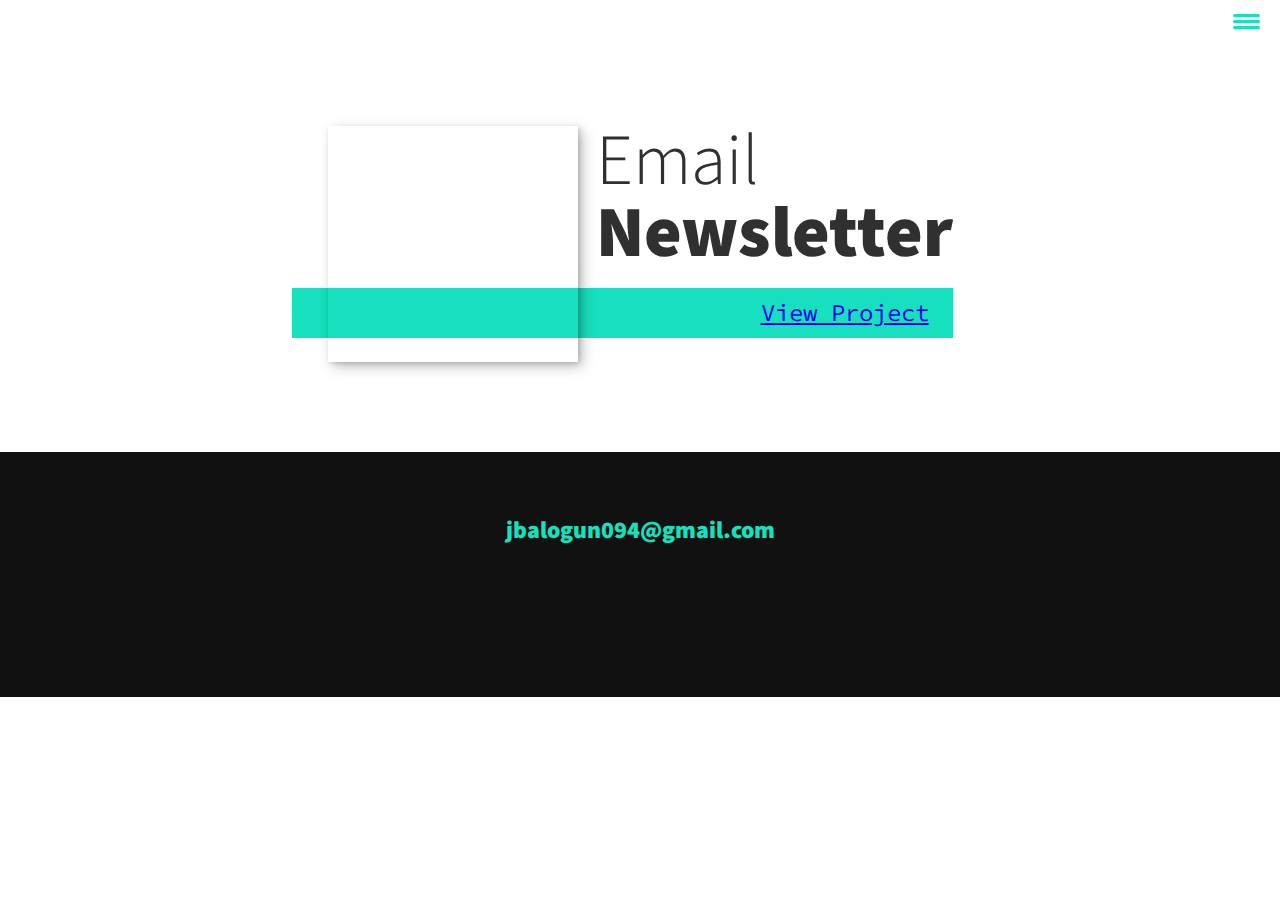
==== 1portfolio-teachable.html @ 4f8d6a2a "Add files via upload" ====
<!DOCTYPE html>
<html lang="en">
    <head>
        <meta charset="UTF-8">
        <meta name="viewport" content="width=device-width, initial-scale=1.0">
        <title>Joseph- Portfolio Website</title>
        <link rel="stylesheet" href="https://cdnjs.cloudflare.com/ajax/libs/normalize/7.0.0/normalize.min.css">
        <link rel="stylesheet" href="https://cdnjs.cloudflare.com/ajax/libs/font-awesome/5.11.2/css/all.css" integrity="sha256-46qynGAkLSFpVbEBog43gvNhfrOj+BmwXdxFgVK/Kvc=" crossorigin="anonymous" />  
        
        <!-- Update these with your own fonts -->
        <link href="https://fonts.googleapis.com/css?family=Source+Code+Pro:400,900|Source+Sans+Pro:300,900&display=swap" rel="stylesheet">
        
        <link rel="stylesheet" href="css/style.css">

    </head>
    <body>
        <header>
            <div class="logo">
                <img src="" alt="">
            </div>
            <button class="nav-toggle" aria-label="toggle navigation">
                <span class="hamburger"></span>
            </button>
            <nav class="nav">
                <ul class="nav__list">
                    <li class="nav__item"><a href="index.html" class="nav__link">Home</a></li>
                    <li class="nav__item"><a href="index.html#services" class="nav__link">Skills</a></li>
                    <li class="nav__item"><a href="index.html#about" class="nav__link">About me</a></li>
                    <li class="nav__item"><a href="index.html#work" class="nav__link">My Work</a></li>
                </ul>
            </nav>
        </header>
        

        <section class="intro">
            <h1 class="section__title section__title--intro">
                Email <strong>Newsletter</strong>
            </h1>
            <p class="section__subtitle section__subtitle--intro"><a href="https://goforward75.github.io/teachable/">View Project</a></p>
            <img src="https://i.ibb.co/C1PNsTs/teachable.png" alt="" class="intro__img">
        </section>
        
        
        
        <!-- Footer -->
        <footer class="footer">
            <!-- replace with your own email address -->
            <a href="mailto:jbalogun094@gmail.com" class="footer__link">jbalogun094@gmail.com</a>
            <ul class="social-list">
                <li class="social-list__item">
                    <a class="social-list__link" href="https://www.linkedin.com/in/joebalo-32a9011b7/">
                        <i class="fab fa-linkedin"></i>
                    </a>
                </li>

                <li class="social-list__item">
                    <a class="social-list__link" href=" https://twitter.com/BJoe757">
                        <i class="fab fa-twitter"></i>
                    </a>
                </li>
                <li class="social-list__item">
                    <a class="social-list__link" href="https://github.com/GoForward75">
                        <i class="fab fa-github"></i>
                    </a>
                </li>
            </ul>
        </footer>
        
        
        <script src="js/index.js"></script>
        
    </body>
</html>
---- css/style.css ----
*,
*::before,
*::after {
    box-sizing: border-box;
}

/* Custom Properties, update these for your own design */

:root {
    --ff-primary: 'Source Sans Pro', sans-serif;
    --ff-secondary: 'Source Code Pro', monospace;
    
    --fw-reg: 300;
    --fw-bold: 900;
    
    --clr-light: #ffffff;
    --clr-dark: #303030;
    --clr-accent: #16e0bd;
    
    --fs-h1: 3rem;
    --fs-h2: 2.25rem;
    --fs-h3: 1.25rem;
    --fs-body: 1rem;
    
    --bs: 0.25em 0.25em 0.75em rgba(0,0,0,.25),
          0.125em 0.125em 0.25em rgba(0,0,0,.15);
}

@media (min-width: 800px) {
    :root {
        --fs-h1: 4.5rem;
        --fs-h2: 3.75rem;
        --fs-h3: 1.5rem;
        --fs-body: 1.125rem;
    }
}

/* General styles */


html {
    scroll-behavior: smooth;
}

body {
    background: var(--clr-light);
    color: var(--clr-dark);
    margin: 0;
    font-family: var(--ff-primary);
    font-size: var(--fs-body);
    line-height: 1.6;
}

section {
    padding: 5em 2em;
}

img {
    display: block;
    max-width: 100%;
}

strong { font-weight: var(--fw-bold) }

:focus {
    outline: 3px solid var(--clr-accent);
    outline-offset: 3px;
}

/* Buttons */

.btn {
    display: inline-block;
    padding: .5em 2.5em;
    background: var(--clr-accent);
    color: var(--clr-dark);
    text-decoration: none;
    cursor: pointer;
    font-size: .8rem;
    text-transform: uppercase;
    letter-spacing: 2px;
    font-weight: var(--fw-bold);
    transition: transform 200ms ease-in-out;
}

.btn:hover {
    transform: scale(1.1);
}

/* Typography */

h1,
h2,
h3 {
    line-height: 1;
    margin: 0;
}

h1 { font-size: var(--fs-h1) }
h2 { font-size: var(--fs-h2) }
h3 { font-size: var(--fs-h3) }


.section__title {
    margin-bottom: .25em;
}

.section__title--intro {
    font-weight: var(--fw-reg);
}

.section__title--intro strong {
    display: block;
}

.section__subtitle {
    margin: 0;
    font-size: var(--fs-h3);
}

.section__subtitle--intro,
.section__subtitle--about {
    background: var(--clr-accent);
    padding: .25em 1em;
    font-family: var(--ff-secondary);
    margin-bottom: 1em;
}

.section__subtitle--work {
    color: var(--clr-accent);
    font-weight: var(--fw-bold);
    margin-bottom: 2em;
}

/* header */

header {
    display: flex;
    justify-content: space-between;
    padding: 1em;
}

.logo {
    max-width: 100px;
}

.nav {
    position: fixed;
    background: var(--clr-dark);
    color: var(--clr-light);
    top: 0;
    bottom: 0;
    left: 0;
    right: 0;
    z-index: 100;
    
    transform: translateX(100%);
    transition: transform 250ms cubic-bezier(.5, 0, .5, 1);
}

.nav__list {
    list-style: none;
    display: flex;
    height: 100%;
    flex-direction: column;
    justify-content: space-evenly;
    align-items: center;
    margin: 0;
    padding: 0;
}

.nav__link {
    color: inherit;
    font-weight: var(--fw-bold);
    font-size: var(--fs-h2);
    text-decoration: none;
}

.nav__link:hover {
    color: var(--clr-accent);
}

.nav-toggle {
    padding: .5em;
    background: transparent;
    border: 0;
    cursor: pointer;
    position: absolute;
    right: 1em;
    top: 1em;
    z-index: 1000;
}

.nav-open .nav {
    transform: translateX(0);
}

.nav-open .nav-toggle {
    position: fixed;
}

.nav-open .hamburger {
    transform: rotate(.625turn);
}

.nav-open .hamburger::before {
    transform: rotate(90deg) translateX(-6px);
}

.nav-open .hamburger::after {
    opacity: 0;
}






.hamburger {
    display: block;
    position: relative;
}

.hamburger,
.hamburger::before,
.hamburger::after {
    background: var(--clr-accent);
    width: 2em;
    height: 3px;
    border-radius: 1em;
    transition: transform 250ms ease-in-out;
}


.hamburger::before,
.hamburger::after {
    content: '';
    position: absolute;
    left: 0;
    right: 0;
}

.hamburger::before { top: 6px; }
.hamburger::after { bottom: 6px; }


/*  Intro section  */

.intro {
    position: relative;
}

.intro__img {
    box-shadow: var(--bs);
}

.section__subtitle--intro {
    display: inline-block;
}

@media (min-width: 600px) {
    .intro {
        display: grid;
        width: min-content;
        margin: 0 auto;
        grid-column-gap: 1em;
        grid-template-areas: 
            "img title"
            "img subtitle";
        grid-template-columns: min-content max-content;
    }
    
    .intro__img {
        grid-area: img;
        min-width: 250px;
        position: relative;
        z-index: 2;
    }    
    
    .section__subtitle--intro {
        align-self: start;
        grid-column: -1 / 1;
        grid-row: 2;
        text-align: right;
        position: relative;
        left: -1.5em;
        width: calc(100% + 1.5em);
    }
}



/*  My services section  */

.my-services {
    background-color: var(--clr-dark);
    background-image: url(../img/services-bg.jpg);
    background-size: cover;
    /* background-blend-mode: multiply; */
    color: var(--clr-light);
    text-align: center;
}

.section__title--services {
    color: var(--clr-accent);
    position: relative;
}

.section__title--services::after {
    content: '';
    display: block;
    width: 2em;
    height: 1px;
    margin: 0.5em auto 1em;
    background: var(--clr-light);
    opacity: 0.25;
}

.services {
    margin-bottom: 4em;
}

.service {
    max-width: 500px;
    margin: 0 auto;
}

@media (min-width: 800px) {
    .services {
        display: flex;
        max-width: 1000px;
        margin-left: auto;
        margin-right: auto;
    }
    
    .service + .service {
        margin-left: 2em;
    }
}


.about-me {
    max-width: 1000px;
    margin: 0 auto;
    background-color: #efefef;
}

.about-me__img {
    box-shadow: var(--bs);
}

@media (min-width: 600px) {
    .about-me {
        display: grid;
        grid-template-columns: 1fr 200px;
        grid-template-areas: 
            "title img"
            "subtitle img"
            "text img";
        grid-column-gap: 2em;
    }
    
    .section__title--about {
        grid-area: title;
    }
    
    .section__subtitle--about {
        grid-column: 1 / -1;
        grid-row: 2;
        position: relative;
        left: -1em;
        width: calc(100% + 2em);
        padding-left: 1em;
        padding-right: calc(200px + 4em);
    }
    
    .about-me__img {
        grid-area: img;
        position: relative;
        z-index: 2;
    }
}
    
/* My Work */

.my-work {
    background-color: var(--clr-dark);
    color: var(--clr-light);
    text-align: center;    
}

.portfolio {
    display: grid;
    grid-template-columns: repeat(auto-fit, minmax(300px, 1fr));
}

.portfolio__item {
    background: var(--clr-accent);
    overflow: hidden;

    position: relative;
}

.portfolio__item p { 
    position: absolute;
    top: 0;
    bottom: 0;
    left: 0;
    z-index: 7;
    color: #0000;
}

.portfolio__img {
    transition: 
        transform 750ms cubic-bezier(.5, 0, .5, 1),
        opacity 250ms linear;
}

.portfolio__item:focus {
    position: relative;
    z-index: 2;
}

.portfolio__img:hover,
.portfolio__item:focus .portfolio__img {
    transform: scale(1.2);
    opacity: .5;
}


/* footer */

.footer {
    background: #111;
    color: var(--clr-accent);
    text-align: center;
    padding: 2.5em 0;
    font-size: var(--fs-h3);

}

.footer a { 
    color: inherit;
    text-decoration: none;
}

.footer__link {
    font-weight: var(--fw-bold);
}

.footer__link:hover,
.social-list__link:hover {
    opacity: .7;
}

.footer__link:hover {
    text-decoration: underline;
}

.social-list {
    list-style:none;
    display: flex;
    justify-content: center;
    margin: 2em 0 0;
    padding: 0;
}

.social-list__item {
    margin: 0 .5em;
}

.social-list__link {
    padding: .5em;
}
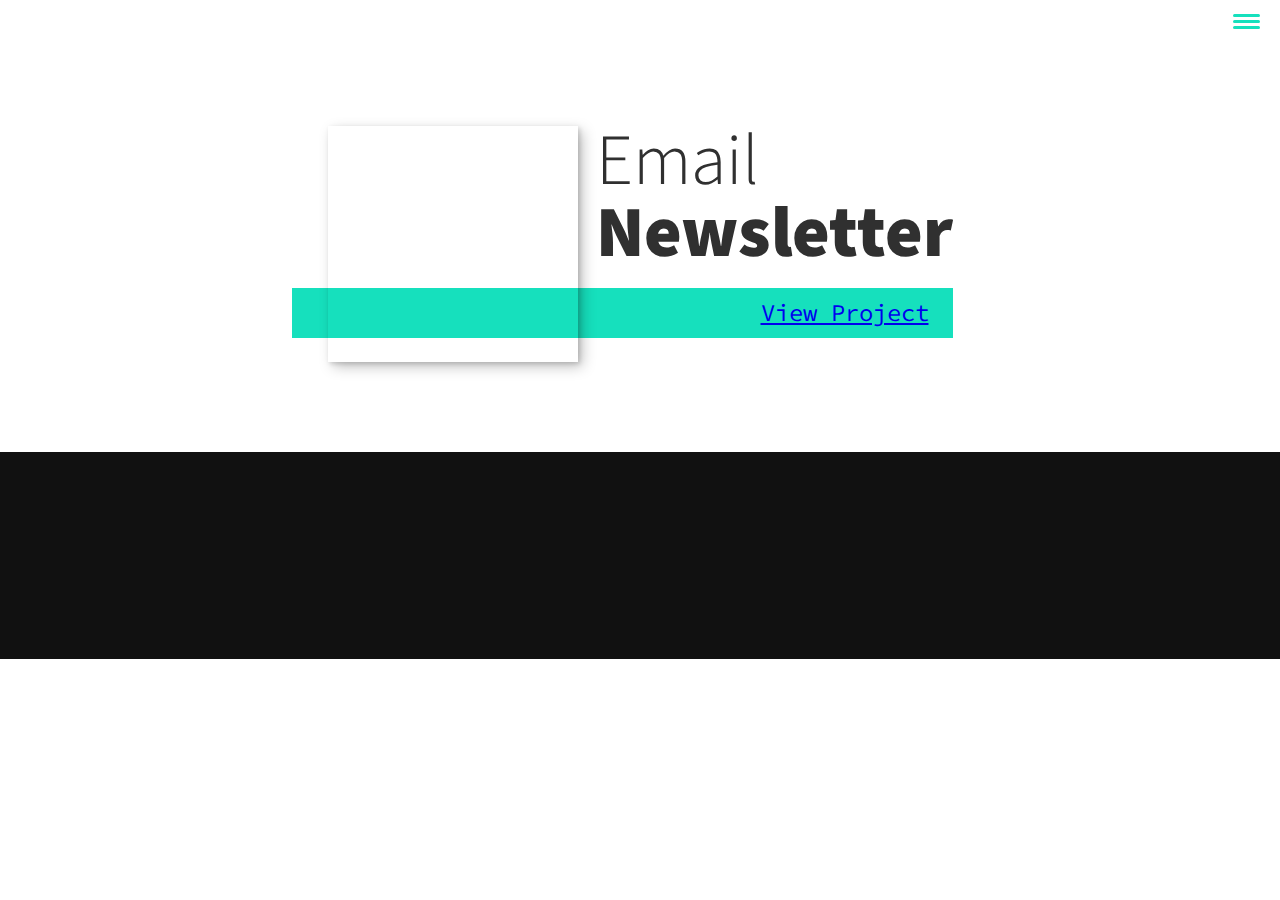
==== commit e6c324c1: "Update 1portfolio-teachable.html" ====
--- a/1portfolio-teachable.html
+++ b/1portfolio-teachable.html
@@ -44,8 +44,7 @@
         
         <!-- Footer -->
         <footer class="footer">
-            <!-- replace with your own email address -->
-            <a href="mailto:jbalogun094@gmail.com" class="footer__link">jbalogun094@gmail.com</a>
+
             <ul class="social-list">
                 <li class="social-list__item">
                     <a class="social-list__link" href="https://www.linkedin.com/in/joebalo-32a9011b7/">
@@ -67,7 +66,7 @@
         </footer>
         
         
-        <script src="js/index.js"></script>
+        <script src="index.js"></script>
         
     </body>
-</html>+</html>
